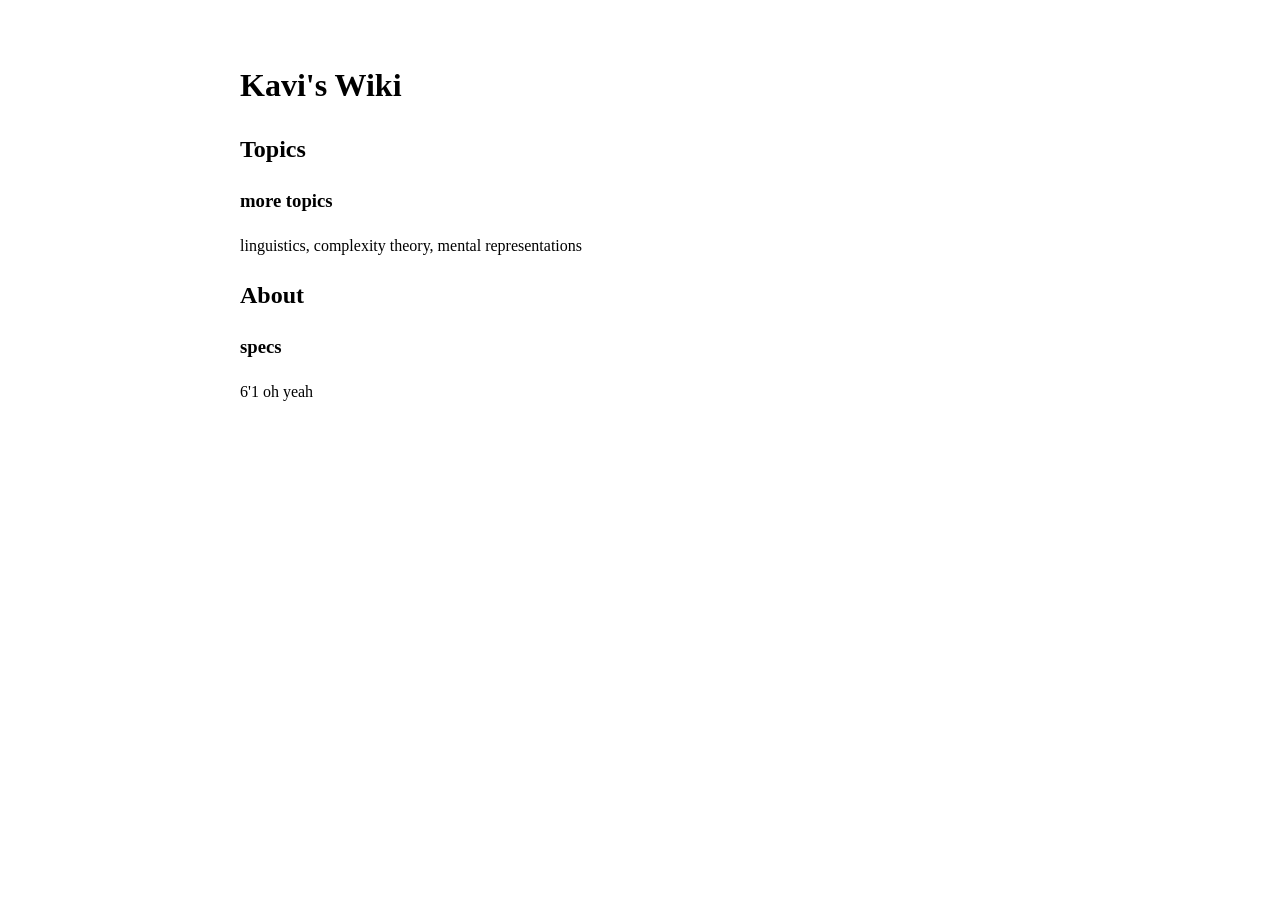
==== index.html @ 30a9fea2 "made a basic site oh yeah" ====
<!DOCTYPE html>
<html lang="en">
<head>
    <meta charset="UTF-8">
    <meta name="viewport" content="width=device-width, initial-scale=1.0">
    <title>Your Name</title>
    <style>
        body {
            font-family: "Times New Roman", serif;
            color: black;
            background: white;
            max-width: 800px;
            margin: 0 auto;
            padding: 40px 20px;
            line-height: 1.5;
        }
    </style>
</head>
<body>
    <h1>Kavi's Wiki</h1>
    
    
    <h2>Topics</h2>
    <h3>more topics</h3>
    <p>linguistics, complexity theory, mental representations</p>
    
    <h2>About</h2>
    <h3>specs</h3>
    <p>6'1 oh yeah</p>
</body>
</html>
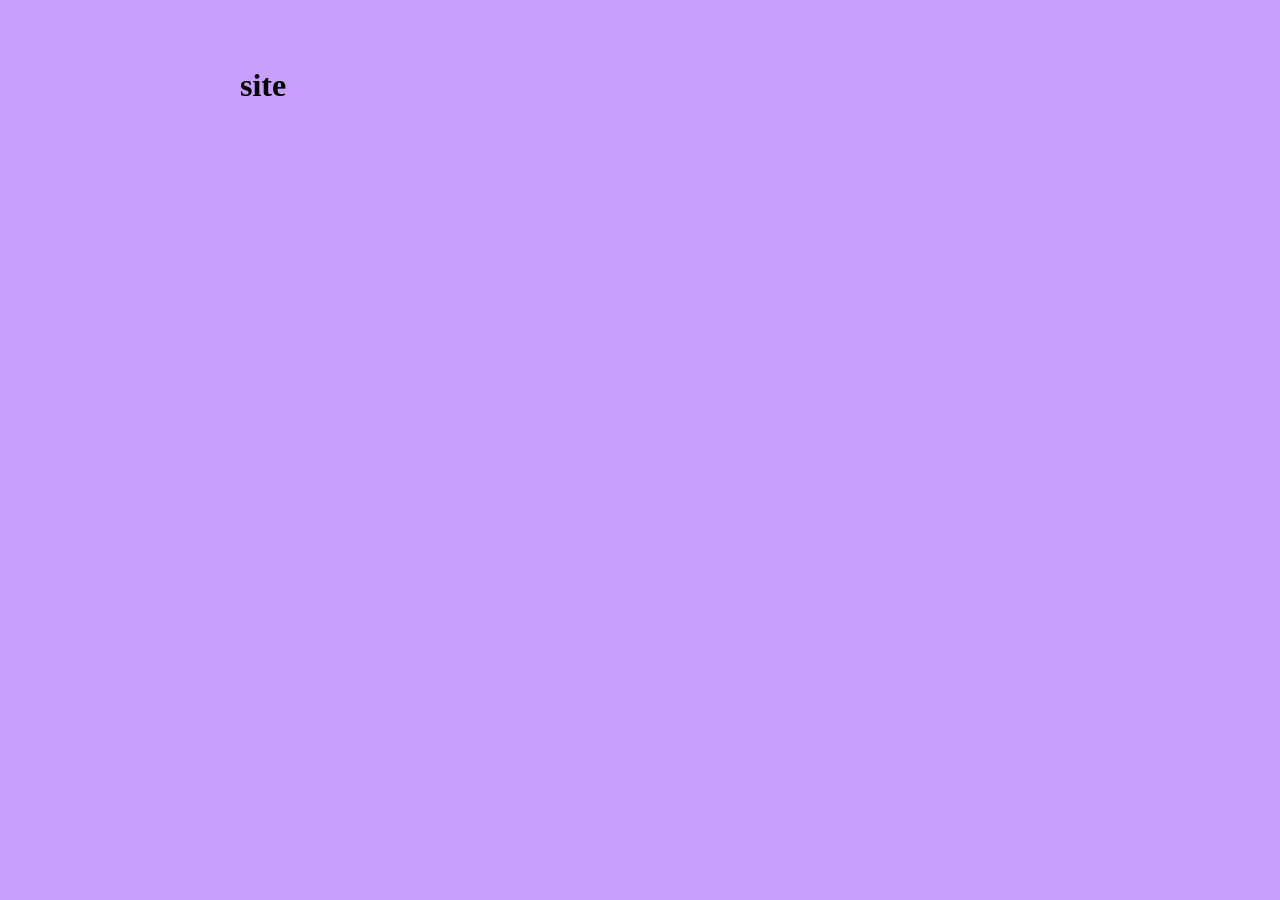
==== commit 39b5c4aa: "new local version, only text = site and color = purple (200, 159, 253)" ====
--- a/index.html
+++ b/index.html
@@ -8,7 +8,7 @@
         body {
             font-family: "Times New Roman", serif;
             color: black;
-            background: white;
+            background: rgb(200, 159, 253);
             max-width: 800px;
             margin: 0 auto;
             padding: 40px 20px;
@@ -17,15 +17,6 @@
     </style>
 </head>
 <body>
-    <h1>Kavi's Wiki</h1>
-    
-    
-    <h2>Topics</h2>
-    <h3>more topics</h3>
-    <p>linguistics, complexity theory, mental representations</p>
-    
-    <h2>About</h2>
-    <h3>specs</h3>
-    <p>6'1 oh yeah</p>
+    <h1>site</h1>
 </body>
 </html>
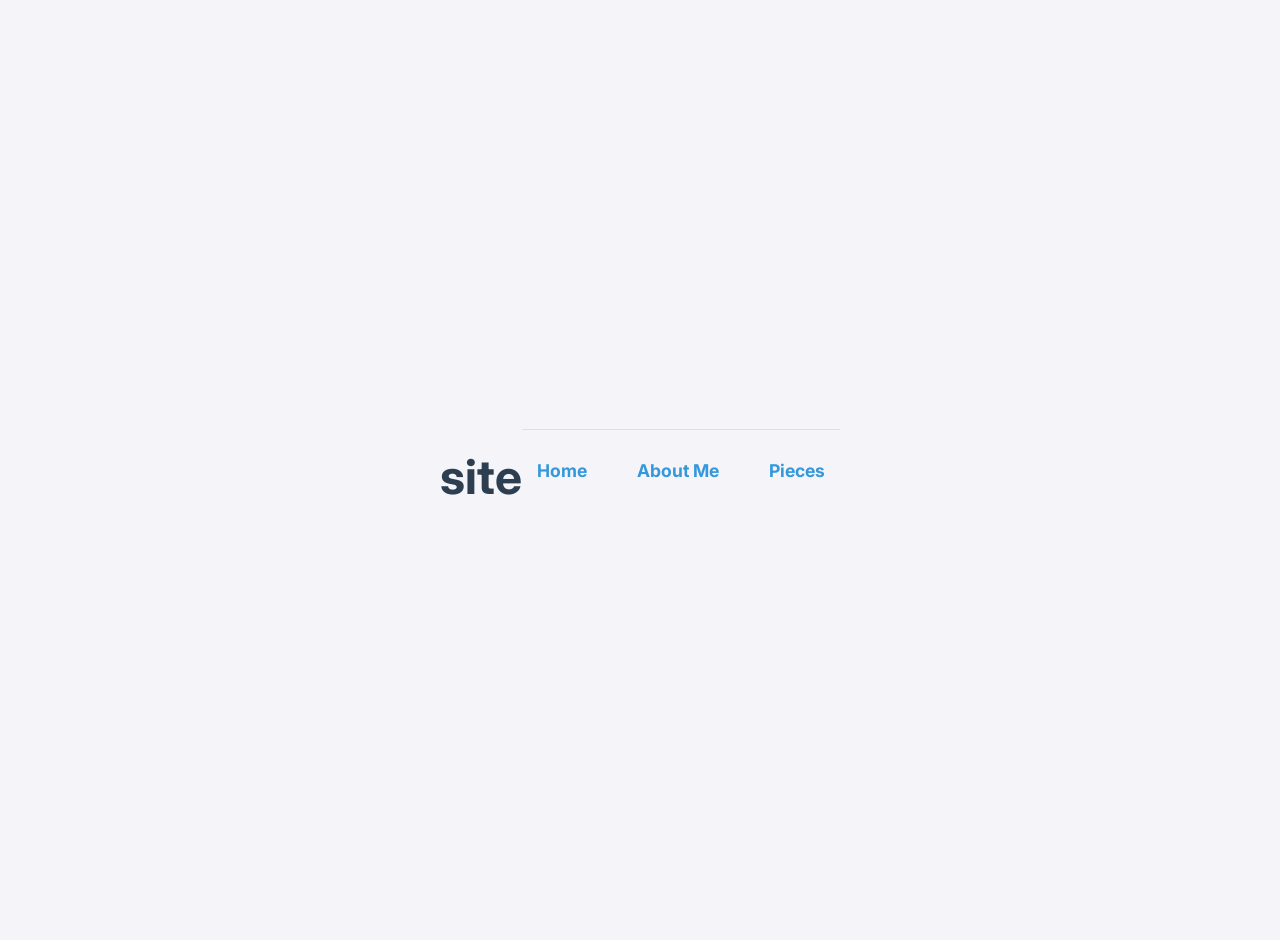
==== commit cb2fbb76: "added styles" ====
--- a/index.html
+++ b/index.html
@@ -4,19 +4,20 @@
     <meta charset="UTF-8">
     <meta name="viewport" content="width=device-width, initial-scale=1.0">
     <title>Your Name</title>
-    <style>
-        body {
-            font-family: "Times New Roman", serif;
-            color: black;
-            background: rgb(200, 159, 253);
-            max-width: 800px;
-            margin: 0 auto;
-            padding: 40px 20px;
-            line-height: 1.5;
-        }
-    </style>
+    <link rel="preconnect" href="https://fonts.googleapis.com">
+    <link rel="preconnect" href="https://fonts.gstatic.com" crossorigin>
+    <link href="https://fonts.googleapis.com/css2?family=Inter:wght@400;700&display=swap" rel="stylesheet">
+    
+    <!-- Link to styles.css -->
+    <link rel="stylesheet" href="styles.css"> 
 </head>
 <body>
     <h1>site</h1>
+
+    <nav>
+        <a href="index.html">Home</a>
+        <a href="about.html">About Me</a> 
+        <a href="pieces.html">Pieces</a></nav>
+
 </body>
 </html>
--- a/styles.css
+++ b/styles.css
@@ -0,0 +1,72 @@
+/* * The 'body' selector styles the entire page.
+ * We're setting a font, a soft background color, and centering the content.
+*/
+body {
+    font-family: 'Inter', sans-serif; /* A modern, readable font */
+    background-color: #f4f4f9; /* A light grey background */
+    color: #333; /* A dark grey for text, easier on the eyes than pure black */
+    margin: 0; /* Removes default browser margin */
+    padding: 20px; /* Adds some space around the content */
+    display: flex; /* Using flexbox to help with centering */
+    justify-content: center; /* Horizontally centers the content */
+    align-items: center; /* Vertically centers the content */
+    min-height: 100vh; /* Makes the body at least the full height of the viewport */
+}
+
+/* * We created a 'container' class to hold our content.
+ * This gives it a nice card-like effect with a white background and shadow.
+*/
+.container {
+    max-width: 800px; /* Sets a maximum width for our content */
+    width: 100%; /* Ensures the container is responsive */
+    background: white; /* A clean white background for the content area */
+    padding: 40px; /* Spacing inside the container */
+    border-radius: 12px; /* Rounds the corners */
+    box-shadow: 0 4px 12px 0 rgba(0, 0, 0, 0.1); /* Adds a subtle shadow for depth */
+}
+
+/* * Styling for the main heading (your site title).
+ * We want it to be large and impactful.
+*/
+h1 {
+    font-size: 3rem; /* Makes the text much larger */
+    font-weight: 700; /* Bolder text */
+    color: #2c3e50; /* A stylish, deep blue color */
+    text-align: center; /* Centers the title */
+    margin-bottom: 20px; /* Adds space below the title */
+}
+
+/*
+ * Styling for the navigation bar container.
+ * We'll use flexbox to arrange the links neatly.
+*/
+nav {
+    display: flex; /* This turns on flexbox */
+    justify-content: center; /* Centers the links within the nav bar */
+    gap: 20px; /* Creates space between the links */
+    padding: 20px 0; /* Adds vertical spacing */
+    border-top: 1px solid #e0e0e0; /* A light line to separate it from the title */
+}
+
+/*
+ * Styling for the navigation links themselves.
+ * This is where we make them look like clean, clickable buttons.
+*/
+nav a {
+    text-decoration: none; /* Removes the default underline */
+    color: #3498db; /* An attractive blue for the links */
+    font-size: 1.1rem; /* Slightly larger font size */
+    font-weight: bold;
+    padding: 10px 15px; /* Adds space around the text to make them easier to click */
+    border-radius: 8px; /* Rounds the corners of the links */
+    transition: background-color 0.3s, color 0.3s; /* Creates a smooth animation on hover */
+}
+
+/*
+ * The ':hover' pseudo-class defines styles for when a user's mouse is over an element.
+ * This provides important visual feedback.
+*/
+nav a:hover {
+    background-color: #3498db; /* The background becomes blue on hover */
+    color: white; /* The text becomes white on hover */
+}
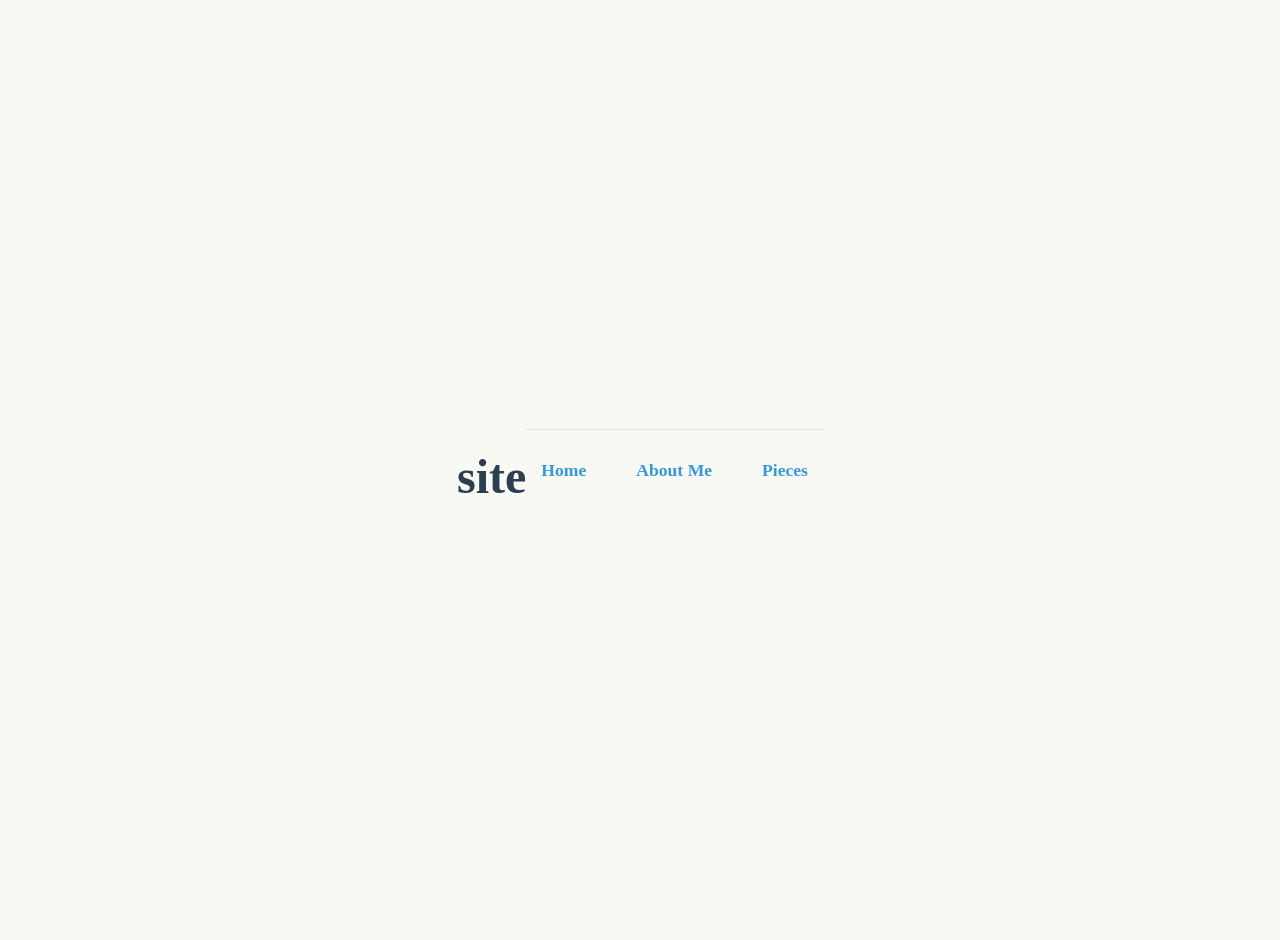
==== commit 0c58b010: "changed font" ====
--- a/index.html
+++ b/index.html
@@ -3,7 +3,7 @@
 <head>
     <meta charset="UTF-8">
     <meta name="viewport" content="width=device-width, initial-scale=1.0">
-    <title>Your Name</title>
+    <title>Kavi Mookherjee Amodt</title>
     <link rel="preconnect" href="https://fonts.googleapis.com">
     <link rel="preconnect" href="https://fonts.gstatic.com" crossorigin>
     <link href="https://fonts.googleapis.com/css2?family=Inter:wght@400;700&display=swap" rel="stylesheet">
--- a/styles.css
+++ b/styles.css
@@ -2,8 +2,8 @@
  * We're setting a font, a soft background color, and centering the content.
 */
 body {
-    font-family: 'Inter', sans-serif; /* A modern, readable font */
-    background-color: #f4f4f9; /* A light grey background */
+    font-family: 'Times New Roman', Times, serif; /* A modern, readable font */
+    background-color: #f9f9f4; /* A light grey background */
     color: #333; /* A dark grey for text, easier on the eyes than pure black */
     margin: 0; /* Removes default browser margin */
     padding: 20px; /* Adds some space around the content */
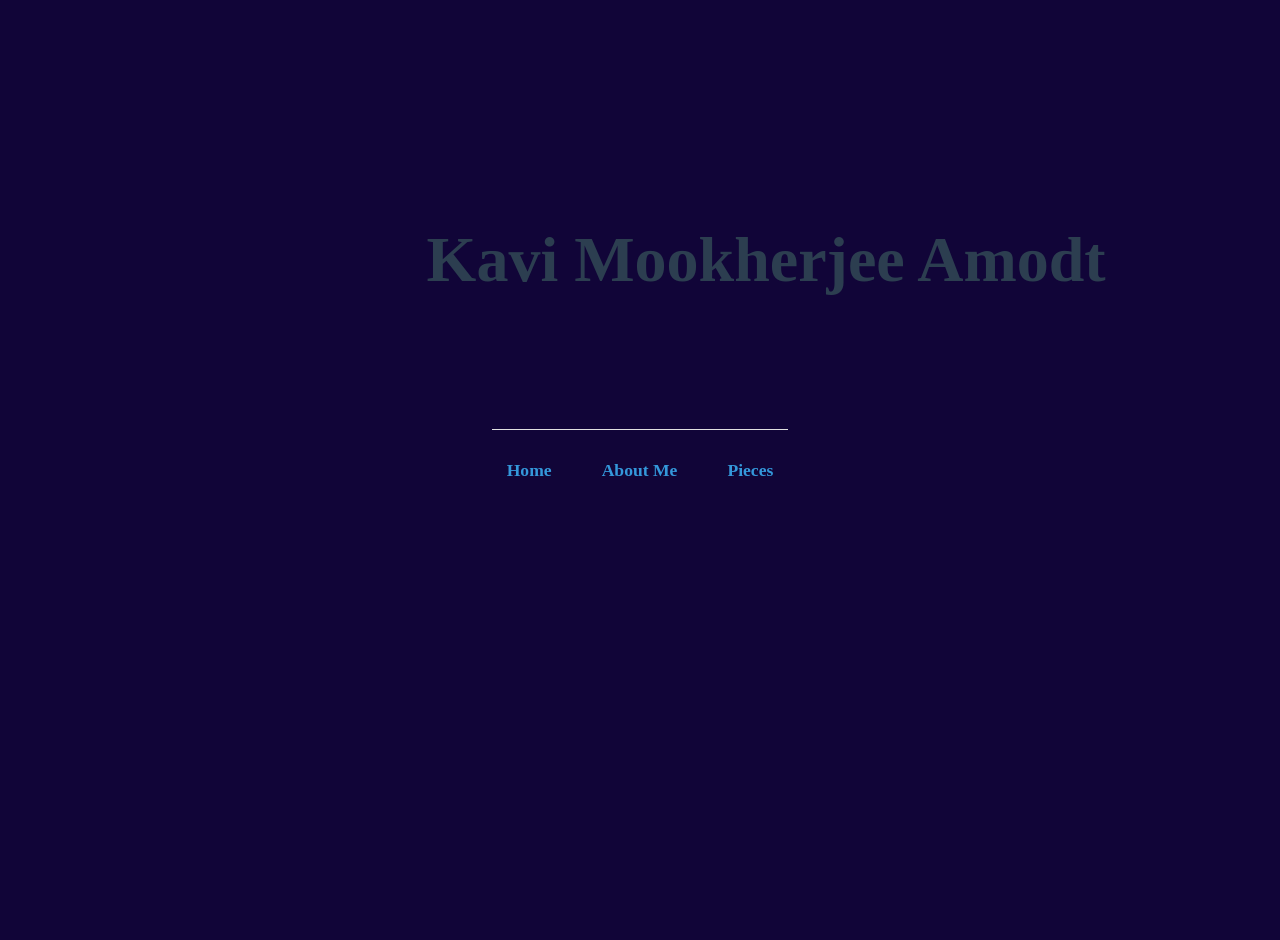
==== commit 87af8ae0: "centered, changed background to dark" ====
--- a/index.html
+++ b/index.html
@@ -12,7 +12,7 @@
     <link rel="stylesheet" href="styles.css"> 
 </head>
 <body>
-    <h1>site</h1>
+    <h1>Kavi Mookherjee Amodt</h1>
 
     <nav>
         <a href="index.html">Home</a>
--- a/styles.css
+++ b/styles.css
@@ -3,8 +3,8 @@
 */
 body {
     font-family: 'Times New Roman', Times, serif; /* A modern, readable font */
-    background-color: #f9f9f4; /* A light grey background */
-    color: #333; /* A dark grey for text, easier on the eyes than pure black */
+    background-color: hsl(254, 83%, 12%); /* A light grey background */
+    color: #c4a9bc; /* A dark grey for text, easier on the eyes than pure black */
     margin: 0; /* Removes default browser margin */
     padding: 20px; /* Adds some space around the content */
     display: flex; /* Using flexbox to help with centering */
@@ -29,11 +29,14 @@
  * We want it to be large and impactful.
 */
 h1 {
-    font-size: 3rem; /* Makes the text much larger */
+    font-size: 4rem; /* Makes the text much larger */
     font-weight: 700; /* Bolder text */
     color: #2c3e50; /* A stylish, deep blue color */
-    text-align: center; /* Centers the title */
     margin-bottom: 20px; /* Adds space below the title */
+    /* -- Add these lines for positioning -- */
+    position: absolute;
+    top: 20%;      /* 1/5 of the page height from the top */
+    left: 33.33%;  /* 1/3 of the page width from the left */
 }
 
 /*
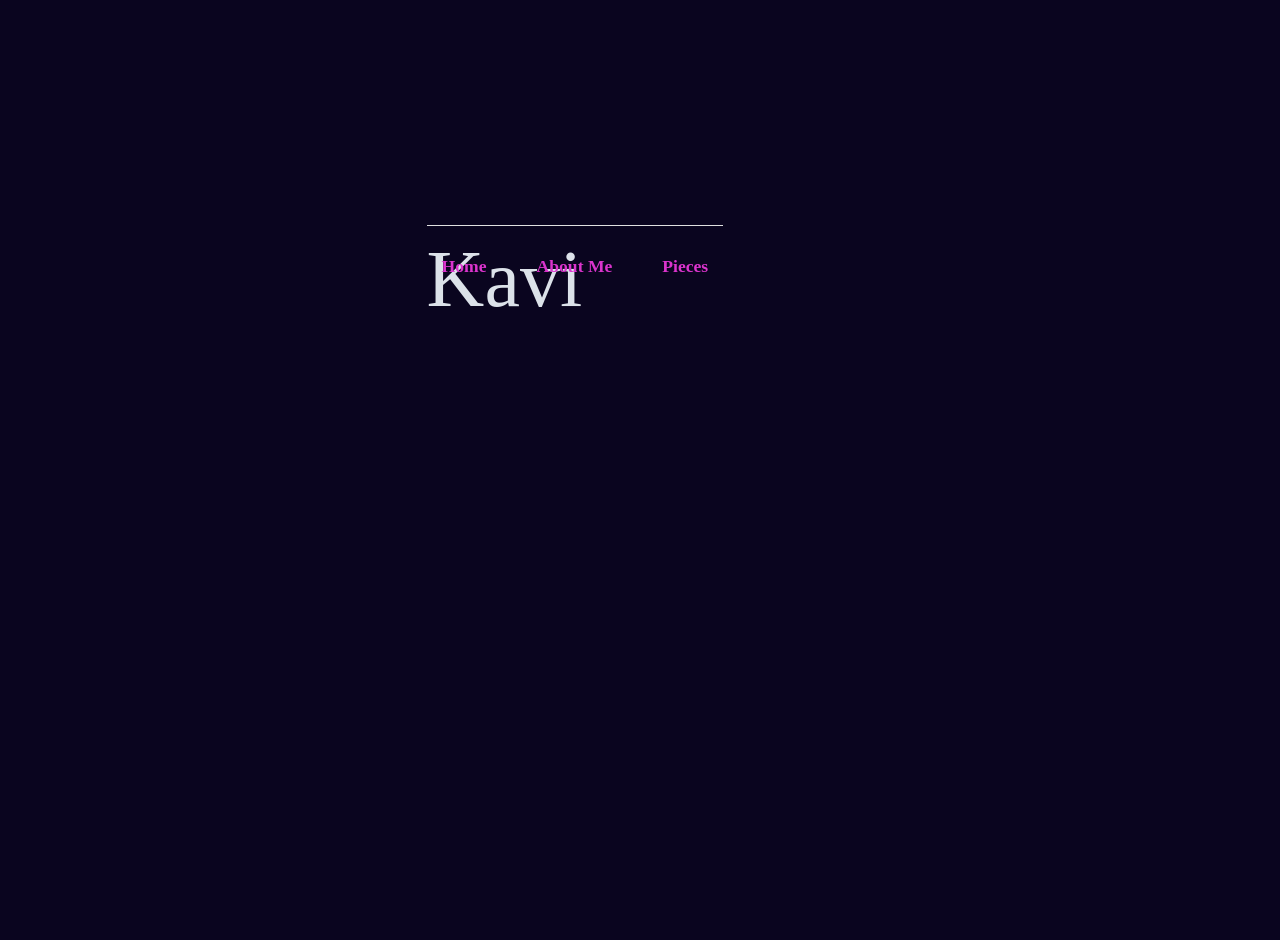
==== commit 5ab4389c: "tried moving the nav" ====
--- a/index.html
+++ b/index.html
@@ -3,7 +3,7 @@
 <head>
     <meta charset="UTF-8">
     <meta name="viewport" content="width=device-width, initial-scale=1.0">
-    <title>Kavi Mookherjee Amodt</title>
+    <title>Kavi </title>
     <link rel="preconnect" href="https://fonts.googleapis.com">
     <link rel="preconnect" href="https://fonts.gstatic.com" crossorigin>
     <link href="https://fonts.googleapis.com/css2?family=Inter:wght@400;700&display=swap" rel="stylesheet">
@@ -12,7 +12,7 @@
     <link rel="stylesheet" href="styles.css"> 
 </head>
 <body>
-    <h1>Kavi Mookherjee Amodt</h1>
+    <h1>Kavi</h1>
 
     <nav>
         <a href="index.html">Home</a>
--- a/styles.css
+++ b/styles.css
@@ -3,7 +3,7 @@
 */
 body {
     font-family: 'Times New Roman', Times, serif; /* A modern, readable font */
-    background-color: hsl(254, 83%, 12%); /* A light grey background */
+    background-color: hsl(253, 73%, 7%); /* A light grey background */
     color: #c4a9bc; /* A dark grey for text, easier on the eyes than pure black */
     margin: 0; /* Removes default browser margin */
     padding: 20px; /* Adds some space around the content */
@@ -29,9 +29,9 @@
  * We want it to be large and impactful.
 */
 h1 {
-    font-size: 4rem; /* Makes the text much larger */
-    font-weight: 700; /* Bolder text */
-    color: #2c3e50; /* A stylish, deep blue color */
+    font-size: 5rem; /* Makes the text much larger */
+    font-weight: 500; /* Bolder text */
+    color: #dce2e9; /* A stylish, deep blue color */
     margin-bottom: 20px; /* Adds space below the title */
     /* -- Add these lines for positioning -- */
     position: absolute;
@@ -45,7 +45,9 @@
 */
 nav {
     display: flex; /* This turns on flexbox */
-    justify-content: center; /* Centers the links within the nav bar */
+    position: absolute;
+    top: 25%;      /* 1/5 of the page height from the top */
+    left: 33.33%;  /* 1/3 of the page width from the left */
     gap: 20px; /* Creates space between the links */
     padding: 20px 0; /* Adds vertical spacing */
     border-top: 1px solid #e0e0e0; /* A light line to separate it from the title */
@@ -57,7 +59,7 @@
 */
 nav a {
     text-decoration: none; /* Removes the default underline */
-    color: #3498db; /* An attractive blue for the links */
+    color: #db34cd; /* An attractive blue for the links */
     font-size: 1.1rem; /* Slightly larger font size */
     font-weight: bold;
     padding: 10px 15px; /* Adds space around the text to make them easier to click */
@@ -70,6 +72,6 @@
  * This provides important visual feedback.
 */
 nav a:hover {
-    background-color: #3498db; /* The background becomes blue on hover */
+    background-color: #6634db; /* The background becomes blue on hover */
     color: white; /* The text becomes white on hover */
 }
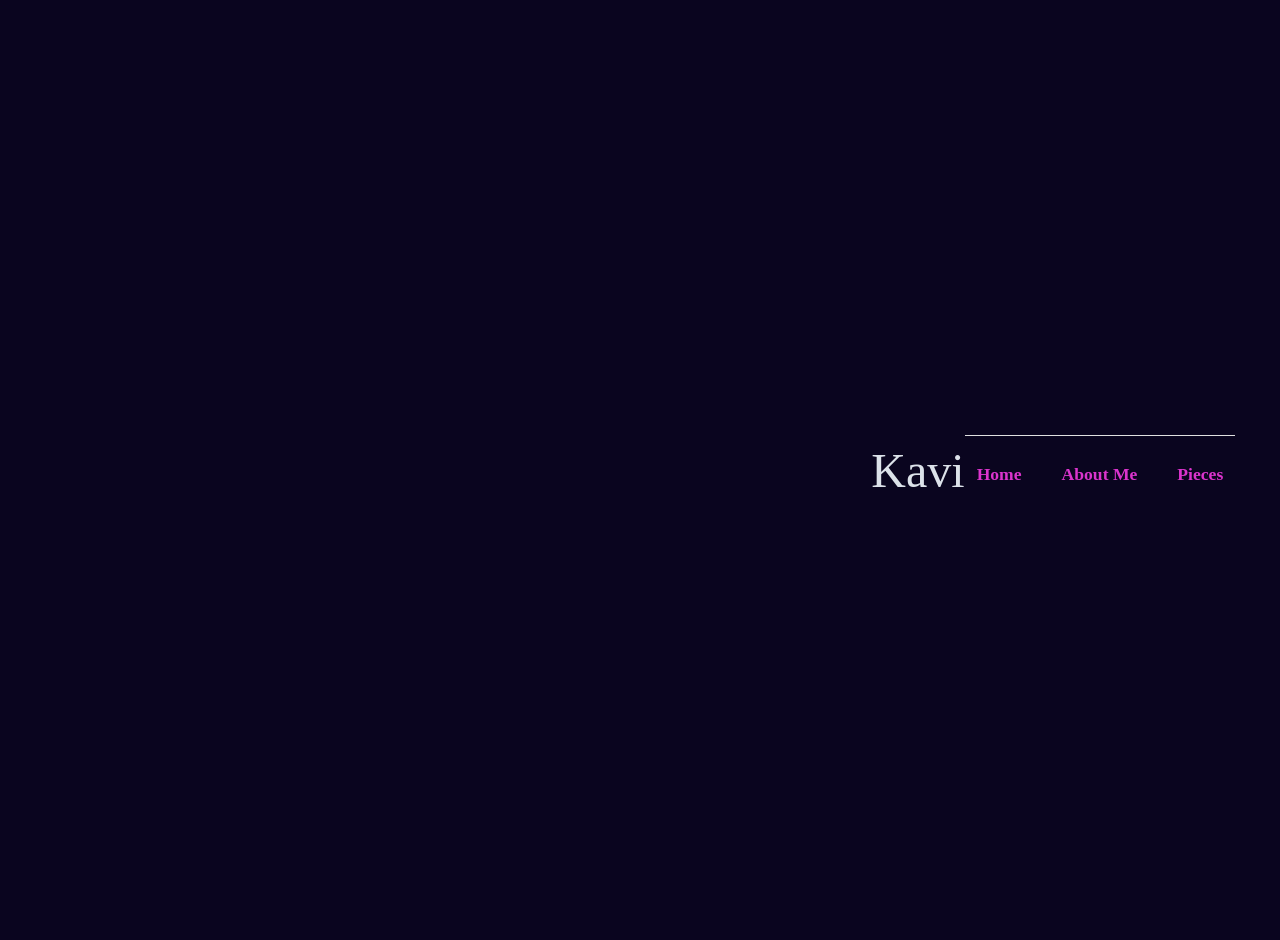
==== commit 7173e1e7: "adjusted menu so that its below title" ====
--- a/index.html
+++ b/index.html
@@ -12,12 +12,37 @@
     <link rel="stylesheet" href="styles.css"> 
 </head>
 <body>
+    <style>
+        /* Force the nav to appear below the title and prevent overlap with external CSS */
+        h1 {
+            margin: 0;
+            padding: 1rem 0;
+            position: relative;
+            z-index: 2;
+        }
+        nav {
+            position: relative !important;
+            top: auto !important;
+            margin-top: 0.5rem;
+            z-index: 1;
+            display: flex;
+            gap: 1rem;
+            background: transparent;
+        }
+        nav a {
+            text-decoration: none;
+            padding: 0.5rem 0.75rem;
+            display: inline-block;
+        }
+    </style>
+
     <h1>Kavi</h1>
 
     <nav>
         <a href="index.html">Home</a>
         <a href="about.html">About Me</a> 
-        <a href="pieces.html">Pieces</a></nav>
+        <a href="pieces.html">Pieces</a>
+    </nav>
 
 </body>
-</html>+</html>
--- a/styles.css
+++ b/styles.css
@@ -29,7 +29,7 @@
  * We want it to be large and impactful.
 */
 h1 {
-    font-size: 5rem; /* Makes the text much larger */
+    font-size: 3rem; /* Makes the text much larger */
     font-weight: 500; /* Bolder text */
     color: #dce2e9; /* A stylish, deep blue color */
     margin-bottom: 20px; /* Adds space below the title */
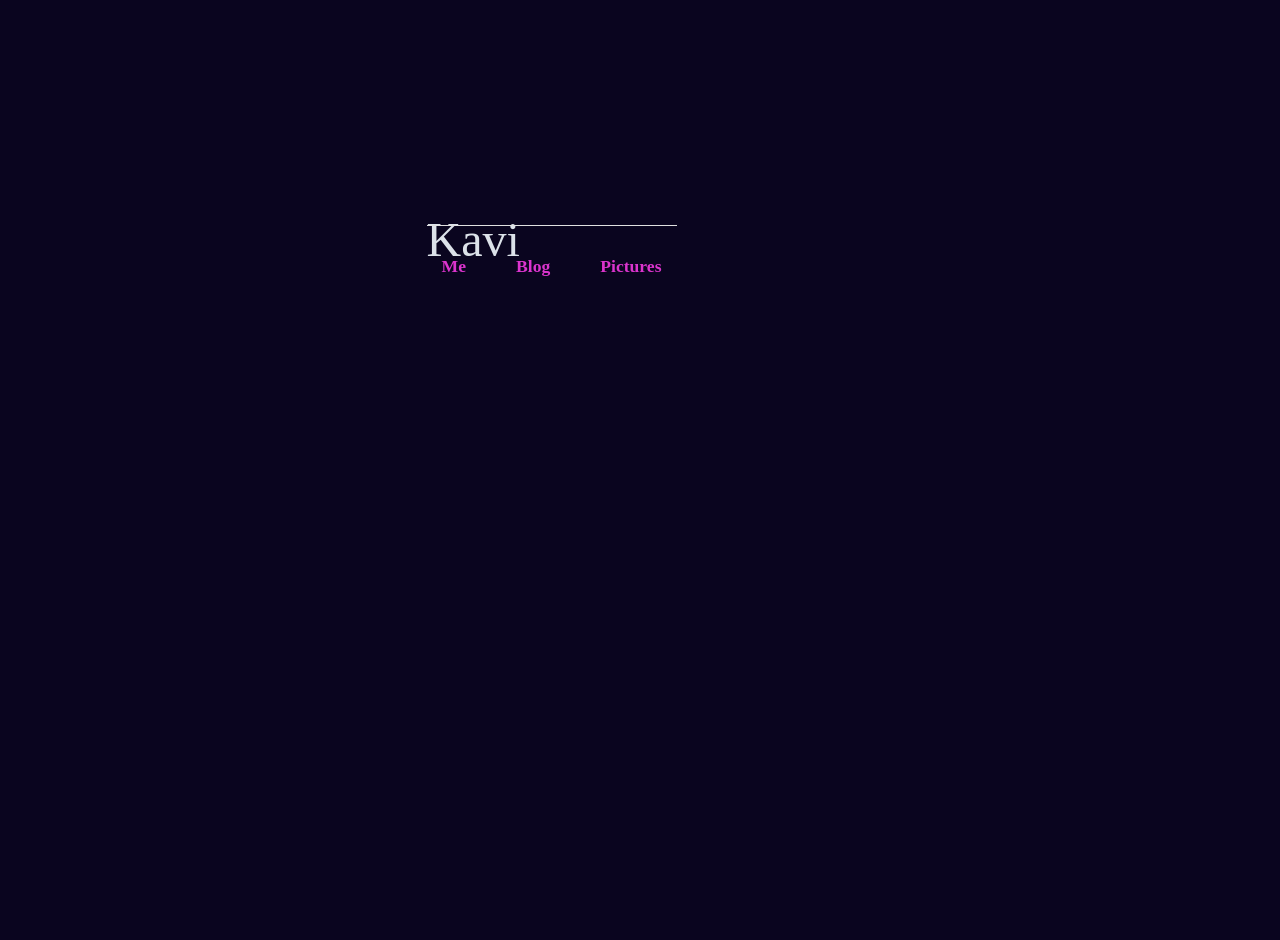
==== commit bb40a15f: "deleted style from index (now its just in style.css, changed the names to me, blog, pictures" ====
--- a/index.html
+++ b/index.html
@@ -1,10 +1,10 @@
-<!DOCTYPE html>
-<html lang="en">
+<!DOCTYPE html> <!-- declares to the browser tht this is an html --> 
+<html lang="en"> <!-- tells the browser this is an english page -->
 <head>
-    <meta charset="UTF-8">
-    <meta name="viewport" content="width=device-width, initial-scale=1.0">
+    <meta charset="UTF-8"> <!-- ensures the browser can display all utf-8 chars-->
+    <meta name="viewport" content="width=device-width, initial-scale=1.0"> <!--if mobile, don't zoom way out -->
     <title>Kavi </title>
-    <link rel="preconnect" href="https://fonts.googleapis.com">
+    <link rel="preconnect" href="https://fonts.googleapis.com"> <!-- takes outside font for my CSS-->
     <link rel="preconnect" href="https://fonts.gstatic.com" crossorigin>
     <link href="https://fonts.googleapis.com/css2?family=Inter:wght@400;700&display=swap" rel="stylesheet">
     
@@ -12,36 +12,13 @@
     <link rel="stylesheet" href="styles.css"> 
 </head>
 <body>
-    <style>
-        /* Force the nav to appear below the title and prevent overlap with external CSS */
-        h1 {
-            margin: 0;
-            padding: 1rem 0;
-            position: relative;
-            z-index: 2;
-        }
-        nav {
-            position: relative !important;
-            top: auto !important;
-            margin-top: 0.5rem;
-            z-index: 1;
-            display: flex;
-            gap: 1rem;
-            background: transparent;
-        }
-        nav a {
-            text-decoration: none;
-            padding: 0.5rem 0.75rem;
-            display: inline-block;
-        }
-    </style>
 
     <h1>Kavi</h1>
 
     <nav>
-        <a href="index.html">Home</a>
-        <a href="about.html">About Me</a> 
-        <a href="pieces.html">Pieces</a>
+        <a href="index.html">Me</a>
+        <a href="blog.html">Blog</a> 
+        <a href="photos.html">Pictures</a>
     </nav>
 
 </body>
